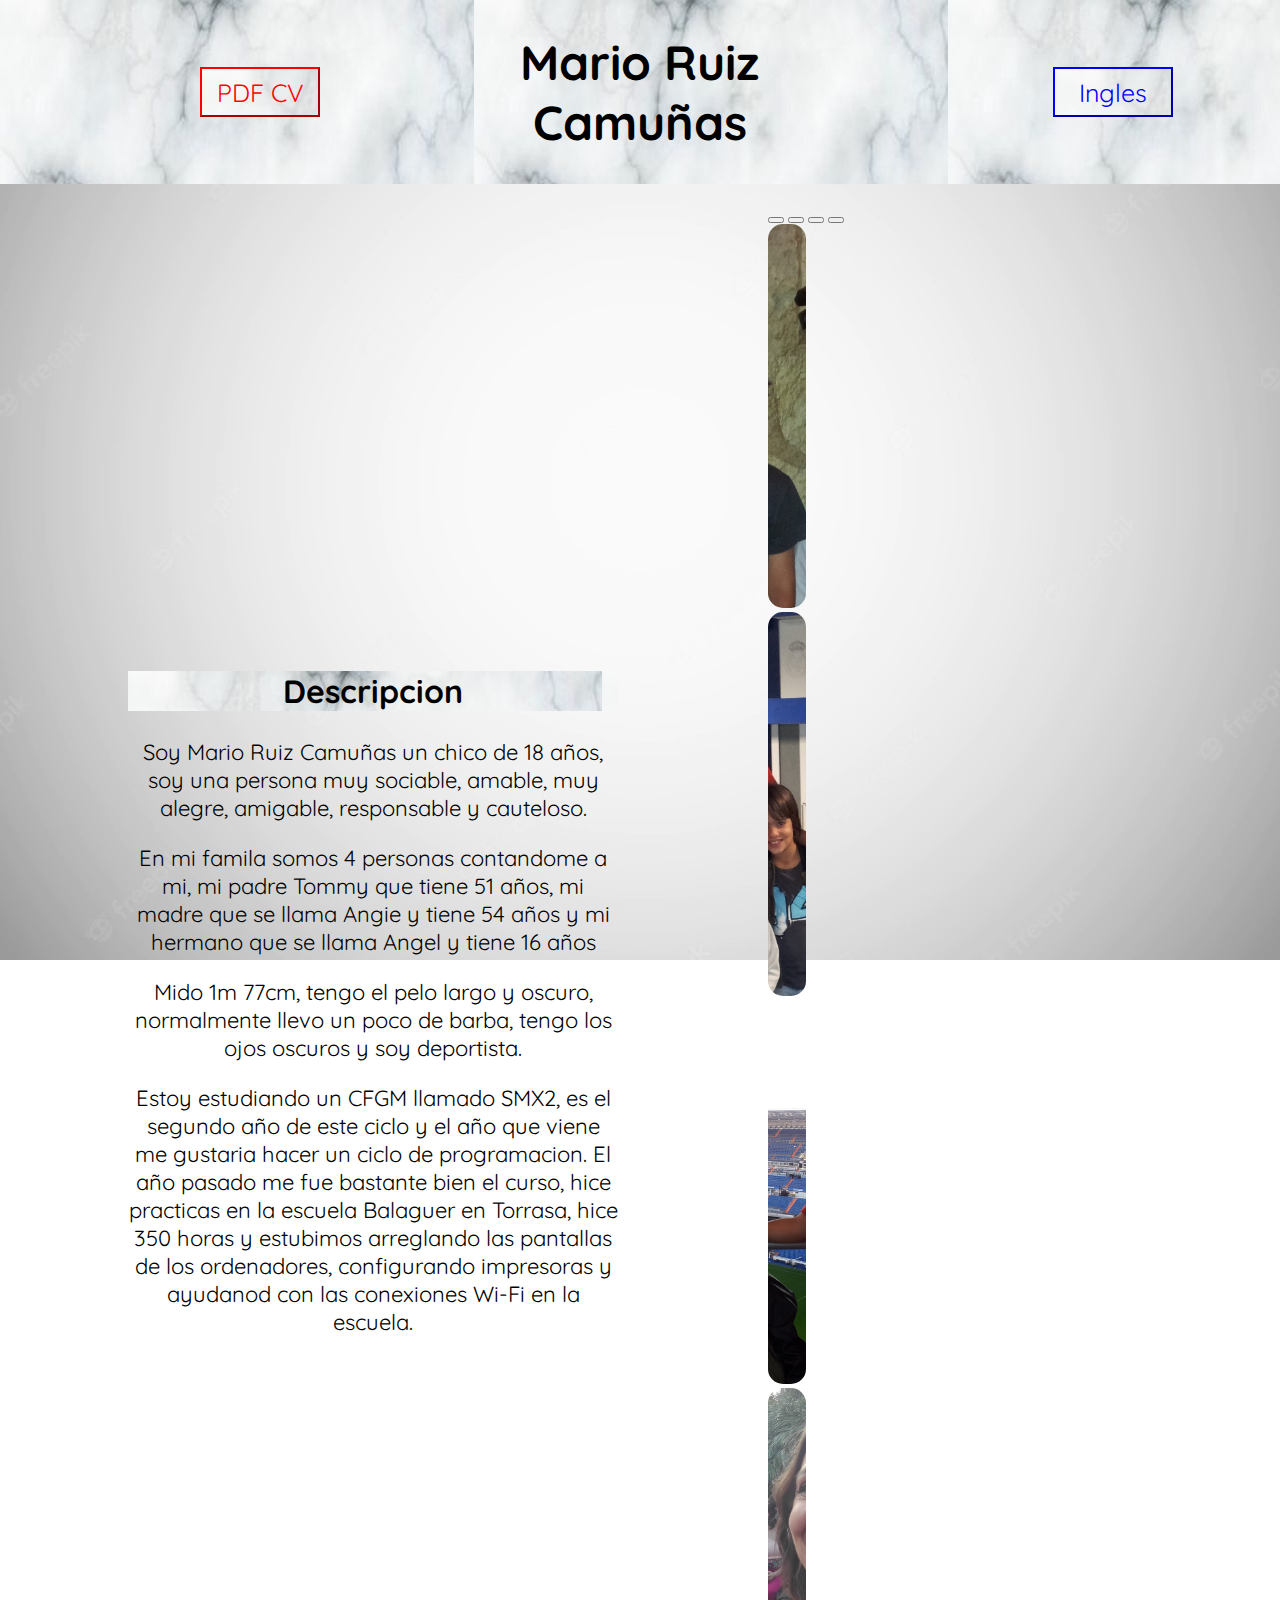
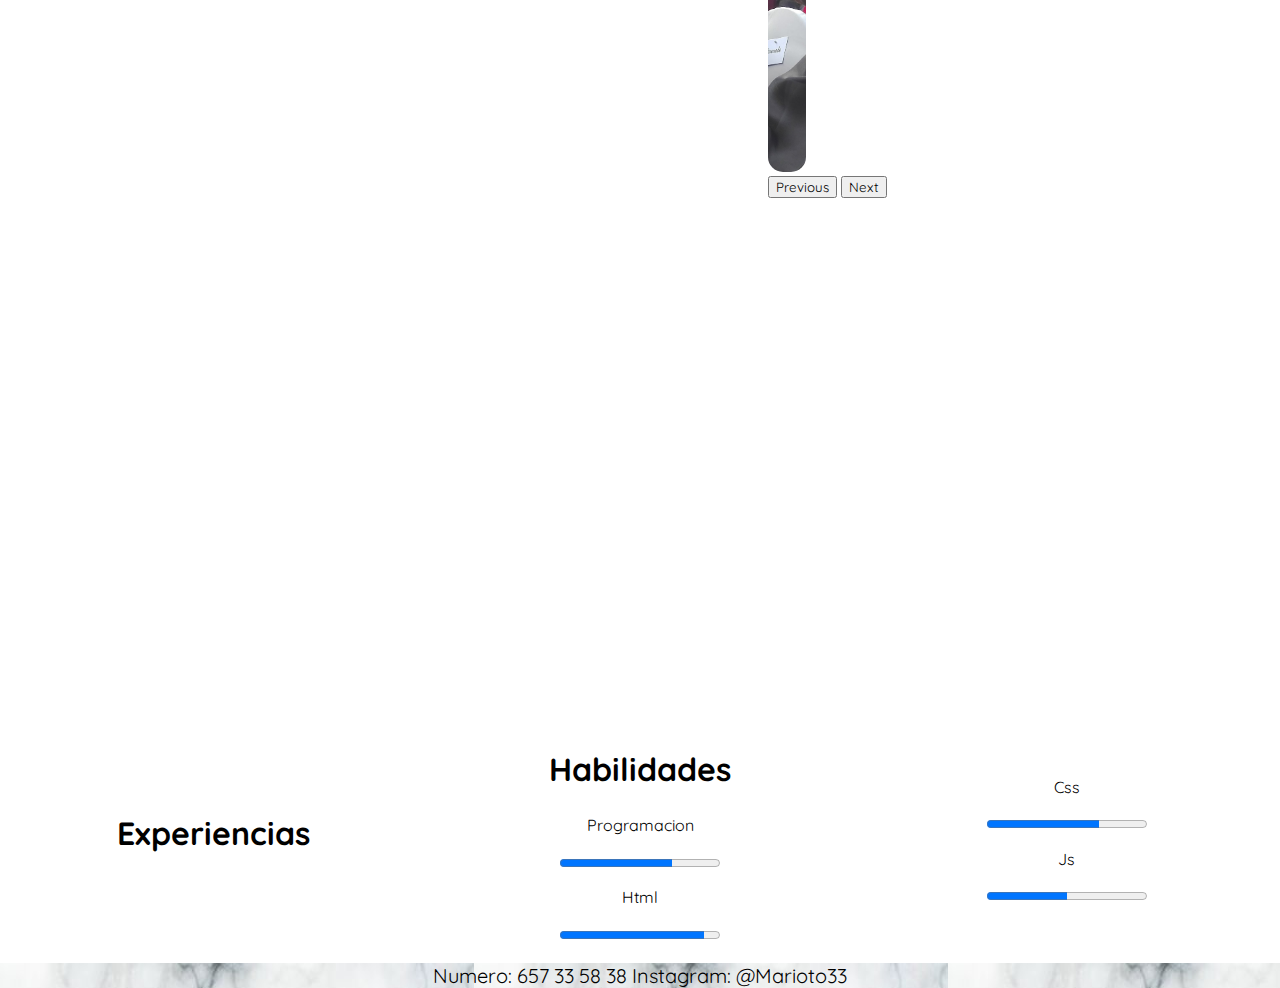
==== index.html @ d6532f67 "Mario" ====
<!DOCTYPE html>
<html lang="en">
<head>
    <meta charset="UTF-8">
    <meta http-equiv="X-UA-Compatible" content="IE=edge">
    <meta name="viewport" content="width=device-width, initial-scale=1.0">
    <!-- título de página -->
    <title>CV-MarioRuizCamuñas</title>
    <!-- ícono de pàgina -->
    <link rel="shortcut icon" href="./img/icono.png" type="image/x-icon">
    <!-- fuentes -->
    <link href="https://cdn.jsdelivr.net/npm/bootstrap@5.1.3/dist/css/bootstrap.min.css" rel="stylesheet" integrity="sha384-1BmE4kWBq78iYhFldvKuhfTAU6auU8tT94WrHftjDbrCEXSU1oBoqyl2QvZ6jIW3" crossorigin="anonymous">
    <!-- javascript -->
    <script src="https://cdn.jsdelivr.net/npm/bootstrap@5.1.3/dist/js/bootstrap.bundle.min.js" integrity="sha384-ka7Sk0Gln4gmtz2MlQnikT1wXgYsOg+OMhuP+IlRH9sENBO0LRn5q+8nbTov4+1p" crossorigin="anonymous"></script>
    <!-- hoja de estilos -->
    <link rel="stylesheet" href="./css/styles.css">
</head>
<body style="background-image: url(./img/fondo\ del\ todo.jpg); background-attachment: fixed; background-repeat: no-repeat;background-size: cover;height: 20em;">
<div class="flex" style="background-image: url('./img/fondo.jpg')">
    <div class="column-3 centrado contenedor" >
        <button class="centrado2" style="background-image: url(./img/fondo.jpg);color:red; border-color:red; height: 50px; width: 120px; font-size: 25px; " ><a href="./img/CV Mario Ruiz Camuñas.pdf" download="pdf" target="_blank" style="text-decoration:none; color:red"> PDF CV</a>
    </div>
    <div class="column-3 centrado">
        <h1>Mario Ruiz Camuñas</h1>
    </div>
    <div class="column-3 centrado contenedor" >
        <button class="centrado2" style="background-image: url(./img/fondo.jpg);color:blue; border-color:blue; height: 50px; width: 120px; font-size: 25px;">Ingles</button>
    </div>
</div>
<br>
<div class="flex">
    <div class="column-2 centrado">
        <div class="p">
        <h2 style="background-image: url(./img/fondo.jpg);">Descripcion</h2>
        <p style="font-size: 22px;">Soy Mario Ruiz Camuñas un chico de 18 años, soy una persona muy sociable, amable, muy alegre, amigable, responsable y cauteloso.</p>
        <p style="font-size: 22px;">En mi famila somos 4 personas contandome a mi, mi padre Tommy que tiene 51 años, mi madre que se llama Angie y tiene 54 años y mi hermano que se llama Angel y tiene 16 años</p>
        <p style="font-size: 22px;">Mido 1m 77cm, tengo el pelo largo y oscuro, normalmente llevo un poco de barba, tengo los ojos oscuros y soy deportista. </p>
        <p style="font-size: 22px;">Estoy estudiando un CFGM llamado SMX2, es el segundo año de este ciclo y el año que viene me gustaria hacer un ciclo de programacion. El año pasado me fue bastante bien el curso, hice practicas en la escuela Balaguer en Torrasa, hice 350 horas y estubimos arreglando las pantallas de los ordenadores, configurando impresoras y ayudanod con las conexiones Wi-Fi en la escuela.</p>
        </div>
    </div>

    <div id="carouselExampleIndicators" class="carousel slide" data-bs-ride="carousel">
        <div class="carousel-indicators">
          <button type="button" data-bs-target="#carouselExampleIndicators" data-bs-slide-to="0" class="active" aria-current="true" aria-label="Slide 1"></button>
          <button type="button" data-bs-target="#carouselExampleIndicators" data-bs-slide-to="1" aria-label="Slide 2"></button>
          <button type="button" data-bs-target="#carouselExampleIndicators" data-bs-slide-to="2" aria-label="Slide 3"></button>
          <button type="button" data-bs-target="#carouselExampleIndicators" data-bs-slide-to="3" aria-label="Slide 4"></button>
        </div>
        <div class="carousel-inner">
          <div class="carousel-item active">
            <img src="img/1.jpg" class="d-block w-100" alt="hermano">
          </div>
          <div class="carousel-item">
            <img src="img/2.jpg" class="d-block w-100" alt="familia">
          </div>
          <div class="carousel-item">
            <img src="img/3.jpg" class="d-block w-100" alt="papa">
          </div>
          <div class="carousel-item">
            <img src="img/4.jpg" class="d-block w-100" alt="mama">
          </div>
        </div>
        <button class="carousel-control-prev" type="button" data-bs-target="#carouselExampleIndicators" data-bs-slide="prev">
          <span class="carousel-control-prev-icon" aria-hidden="true"></span>
          <span class="visually-hidden">Previous</span>
        </button>
        <button class="carousel-control-next" type="button" data-bs-target="#carouselExampleIndicators" data-bs-slide="next">
          <span class="carousel-control-next-icon" aria-hidden="true"></span>
          <span class="visually-hidden">Next</span>
        </button>
      </div>
</div>
<br>
<div class="flex">
    <div class="column-2 centrado">
        <iframe width="900" height="500" src="https://www.youtube.com/embed/THyubIeFqok" title="YouTube video player" frameborder="0" allow="accelerometer; autoplay; clipboard-write; encrypted-media; gyroscope; picture-in-picture" allowfullscreen style="padding-left: 150px;"></iframe>
    </div>
    <div class="column-2 centrado">
        <iframe src="https://www.google.com/maps/embed?pb=!1m18!1m12!1m3!1d2995.112757447294!2d2.1051025156697096!3d41.349902806280625!2m3!1f0!2f0!3f0!3m2!1i1024!2i768!4f13.1!3m3!1m2!1s0x12a498d64bd023fd%3A0x26089fc39cb352a3!2sCentro%20de%20Estudios%20Joan%20XXIII!5e0!3m2!1ses!2ses!4v1651849332407!5m2!1ses!2ses" width="600" height="500" style="border:0;" allowfullscreen="" loading="lazy" referrerpolicy="no-referrer-when-downgrade"></iframe>
    </div>
</div>

<div class="flex">
    <div class="column-2 centrado">
        <h2>Experiencias</h2>
    </div>
    <div class="column-2 centrado">
        <h2>Habilidades</h2>
        <p> Programacion </p><progress max="100" value="70"></progress>
        <p> Html </p><progress max="100" value="90"></progress>
    </div>
    <div class="column-2 centrado">
        <p> Css </p><progress max="100" value="70"></progress>
        <p> Js </p><progress max="100" value="50"></progress>
    </div>
</div>

<footer style="background-image:url(img/fondo.jpg);text-align: center;">

<p style="color:black; font-size: 20px;">Numero: 657 33 58 38  Instagram: <a href="https://www.instagram.com/marioto33" target="_blank" style="text-decoration:none; color:black; font-size: 20px;" >@Marioto33</a></p>
</footer>
</body>



</html>
---- css/styles.css ----
@import url('https://fonts.googleapis.com/css2?family=Quicksand:wght@300&display=swap');


html{
    font-size: 16px;
}

/* Redimensión de fuente utilizando rem */
p{
    font-size: 1rem;
}

h1{
    font-size: 3rem;
}

h2{
    font-size: 2rem;
}

h3{
    font-size: 1.6rem;
}

h4{
    font-size: 1.3rem;
}

h5{
    font-size: 1.15rem;
}

h6{
    font-size: 1.05rem;
}
/**************************/

/* clases predefinidas */
* {
    box-sizing: border-box;
    font-family: 'Quicksand', sans-serif;
}

body{
    margin: 0;
    background-attachment: fixed;
    background-image: url(img/fondo);
}

/* Clear floats after the columns */
.row:after {
    content: "";
    display: table;
    clear: both;
}
/* Diseño de columnas */
.column-1{
    width: 100%;
    float: left;
}

.column-2{
    width: 50%;
    float: left;
}

.column-3{
    width: 33.33%;
    
}

.column-4{
    width: 25%;
    float: left;
}

.column-5{
    width: 20%;
    float: left;
}

.column-6{
    width: 16.66%;
    float: left;
}

.column-75{
    width: 75%;
    float: left;
}

/* Otras clases */
.centrado{
    text-align: center;
}

.padding-m{
    padding: 2.5%;
}

img{
    height: 30vw;
    object-fit: cover;
    border-radius: 15px;
    width: 10%;
}

a{
    text-decoration: none;
    color: green;
}


div.contenedor2 {
    width: 100%;
    height: 100%;
    padding-bottom: 5vw;
}

button.centrado2 {
    margin-left: 50%;
    transform: translateX(-50%);
}

.p{
padding-right: 150px;
}

/* clase para centrar contenido en horizontal y vertical (lo centra respecto al elemento padre) */
.flex{
    display: flex;
    align-items: center;
    justify-content: center;
}

@media only screen and (max-width: 600px) {
    /* column-2 pasará de tener 50% a 100% */
    .column-2{
        width: 100%;
    }
    /* column-3 pasará de tener 33.33% a 100% */
    .column-3{
        width: 100%;
    }
    /* column-4 pasará de tener 25% a 50% */
    .column-4{
        width: 50%;
    }
    img{
        height: 60vw;
    }
}
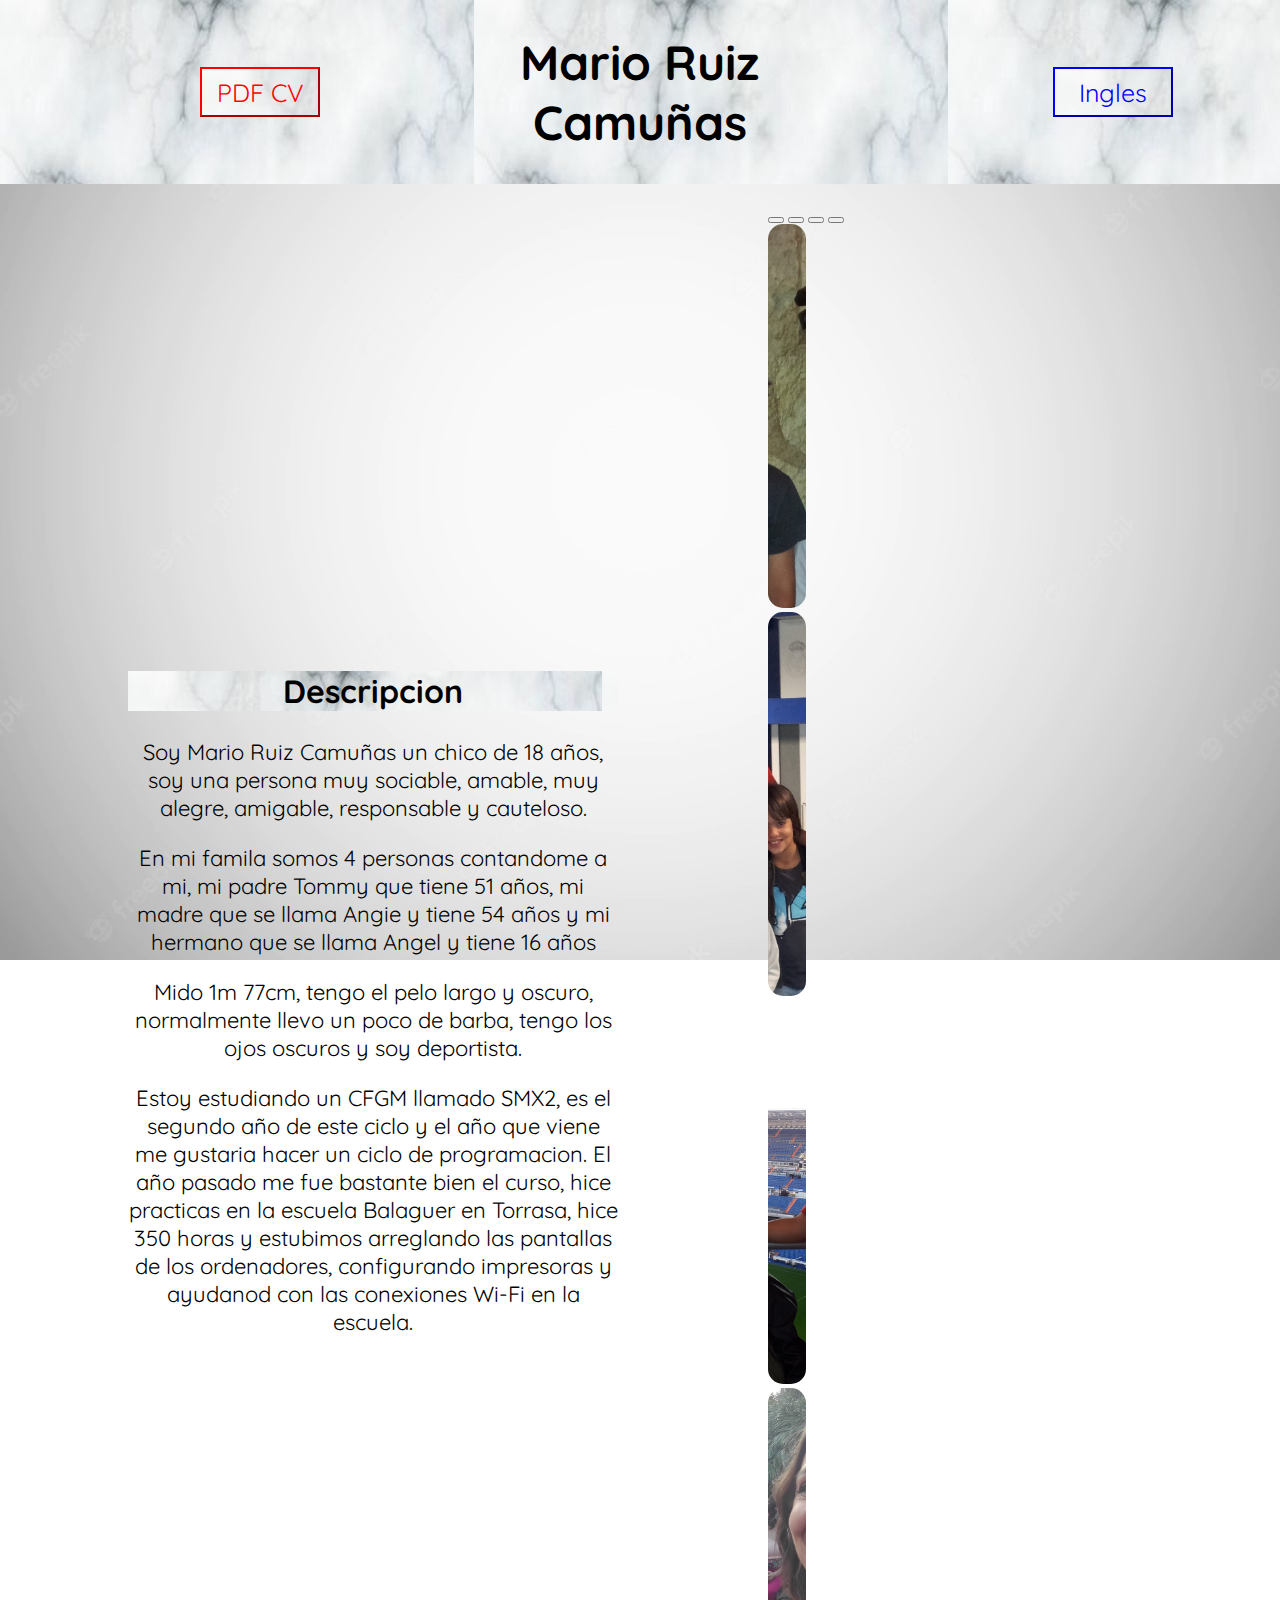
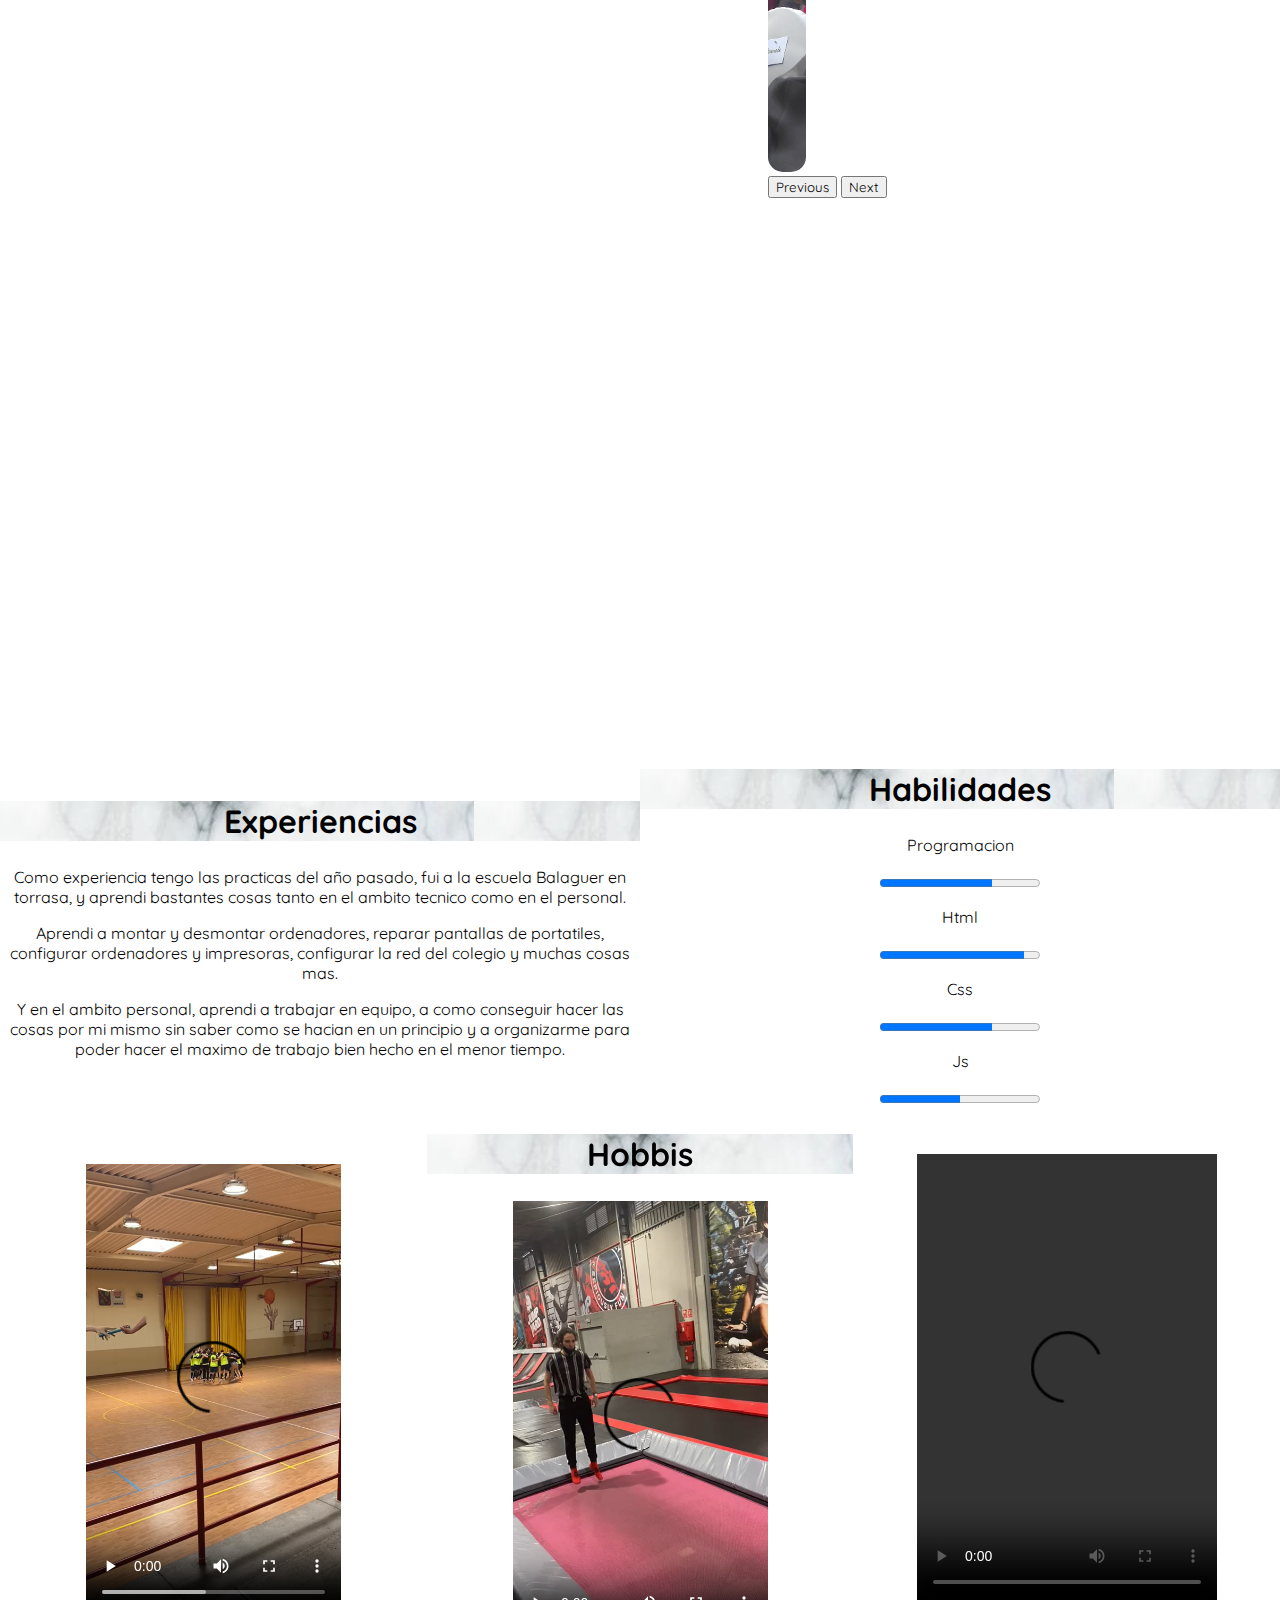
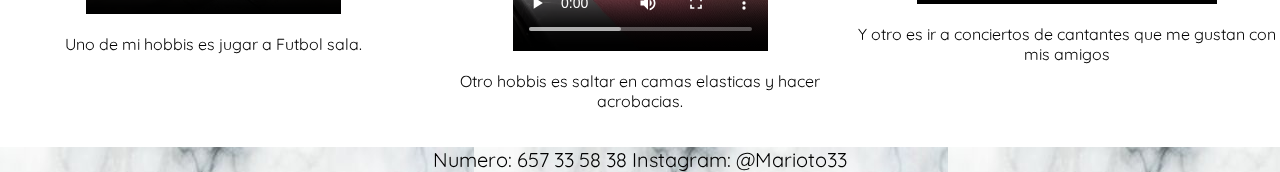
==== commit d624ee34: "MArioto" ====
--- a/index.html
+++ b/index.html
@@ -16,7 +16,7 @@
     <link rel="stylesheet" href="./css/styles.css">
 </head>
 <body style="background-image: url(./img/fondo\ del\ todo.jpg); background-attachment: fixed; background-repeat: no-repeat;background-size: cover;height: 20em;">
-<div class="flex" style="background-image: url('./img/fondo.jpg')">
+  <div class="flex" style="background-image: url('./img/fondo.jpg')">
     <div class="column-3 centrado contenedor" >
         <button class="centrado2" style="background-image: url(./img/fondo.jpg);color:red; border-color:red; height: 50px; width: 120px; font-size: 25px; " ><a href="./img/CV Mario Ruiz Camuñas.pdf" download="pdf" target="_blank" style="text-decoration:none; color:red"> PDF CV</a>
     </div>
@@ -24,11 +24,11 @@
         <h1>Mario Ruiz Camuñas</h1>
     </div>
     <div class="column-3 centrado contenedor" >
-        <button class="centrado2" style="background-image: url(./img/fondo.jpg);color:blue; border-color:blue; height: 50px; width: 120px; font-size: 25px;">Ingles</button>
+        <a href="./index_ingles.html"><button class="centrado2" style="background-image: url(./img/fondo.jpg);color:blue; border-color:blue; height: 50px; width: 120px; font-size: 25px;">Ingles</button></a>
     </div>
-</div>
+  </div>
 <br>
-<div class="flex">
+  <div class="flex">
     <div class="column-2 centrado">
         <div class="p">
         <h2 style="background-image: url(./img/fondo.jpg);">Descripcion</h2>
@@ -69,36 +69,63 @@
           <span class="visually-hidden">Next</span>
         </button>
       </div>
-</div>
+  </div>
 <br>
-<div class="flex">
+  <div class="flex">
     <div class="column-2 centrado">
         <iframe width="900" height="500" src="https://www.youtube.com/embed/THyubIeFqok" title="YouTube video player" frameborder="0" allow="accelerometer; autoplay; clipboard-write; encrypted-media; gyroscope; picture-in-picture" allowfullscreen style="padding-left: 150px;"></iframe>
     </div>
     <div class="column-2 centrado">
         <iframe src="https://www.google.com/maps/embed?pb=!1m18!1m12!1m3!1d2995.112757447294!2d2.1051025156697096!3d41.349902806280625!2m3!1f0!2f0!3f0!3m2!1i1024!2i768!4f13.1!3m3!1m2!1s0x12a498d64bd023fd%3A0x26089fc39cb352a3!2sCentro%20de%20Estudios%20Joan%20XXIII!5e0!3m2!1ses!2ses!4v1651849332407!5m2!1ses!2ses" width="600" height="500" style="border:0;" allowfullscreen="" loading="lazy" referrerpolicy="no-referrer-when-downgrade"></iframe>
     </div>
-</div>
+  </div>
+<br>
+  <div class="flex">
+    <div class="column-2 centrado">
+        <h2 style="background-image: url(./img/fondo.jpg);">Experiencias</h2>
+        <p> Como experiencia tengo las practicas del año pasado, fui a la escuela Balaguer en torrasa, y aprendi bastantes cosas tanto en el ambito tecnico como en el personal. </p>
+        <p> Aprendi a montar y desmontar ordenadores, reparar pantallas de portatiles, configurar ordenadores y impresoras, configurar la red del colegio y muchas cosas mas. </p>
+        <p> Y en el ambito personal, aprendi a trabajar en equipo, a como conseguir hacer las cosas por mi mismo sin saber como se hacian en un principio y a organizarme para poder hacer el maximo de trabajo bien hecho en el menor tiempo. </p>
+    </div>
 
-<div class="flex">
     <div class="column-2 centrado">
-        <h2>Experiencias</h2>
+        <h2 style="background-image: url(./img/fondo.jpg);">Habilidades</h2>
+          <p> Programacion </p><progress max="100" value="70"></progress>
+          <p> Html </p><progress max="100" value="90"></progress>
+          <p> Css </p><progress max="100" value="70"></progress>
+          <p> Js </p><progress max="100" value="50"></progress>
     </div>
-    <div class="column-2 centrado">
-        <h2>Habilidades</h2>
-        <p> Programacion </p><progress max="100" value="70"></progress>
-        <p> Html </p><progress max="100" value="90"></progress>
+  </div>
+
+  <div class="flex">
+    <div class="column-3 centrado">
+      <video whith="300" height="450" autoplay controls> 
+        <source src="./img/video once.mp4" type="video/mp4">
+        No es compatible 
+      </video>
+      <p>Uno de mi hobbis es jugar a Futbol sala.</p>
     </div>
-    <div class="column-2 centrado">
-        <p> Css </p><progress max="100" value="70"></progress>
-        <p> Js </p><progress max="100" value="50"></progress>
+    <div class="column-3 centrado">
+      <h2 style="background-image:url(img/fondo.jpg);"> Hobbis</h2>
+      <video whith="300" height="450" autoplay controls> 
+        <source src="./img/Video Salting.mp4" type="video/mp4">
+        No es compatible 
+      </video>
+      <p>Otro hobbis es saltar en camas elasticas y hacer acrobacias.</p>
     </div>
-</div>
+    <div class="column-3 centrado">
+      <video whith="300" height="450" autoplay controls> 
+        <source src="./img/Concierto Soge.mp4" type="video/mp4">
+        No es compatible 
+      </video>
+      <p>Y otro es ir a conciertos de cantantes que me gustan con mis amigos</p>
+    </div>
+  </div>
 
-<footer style="background-image:url(img/fondo.jpg);text-align: center;">
 
-<p style="color:black; font-size: 20px;">Numero: 657 33 58 38  Instagram: <a href="https://www.instagram.com/marioto33" target="_blank" style="text-decoration:none; color:black; font-size: 20px;" >@Marioto33</a></p>
-</footer>
+    <footer style="background-image:url(img/fondo.jpg);text-align: center;">
+          <p style="color:black; font-size: 20px;">Numero: 657 33 58 38  Instagram: <a href="https://www.instagram.com/marioto33" target="_blank" style="text-decoration:none; color:black; font-size: 20px;" >@Marioto33</a></p>
+    </footer>
 </body>
 
 
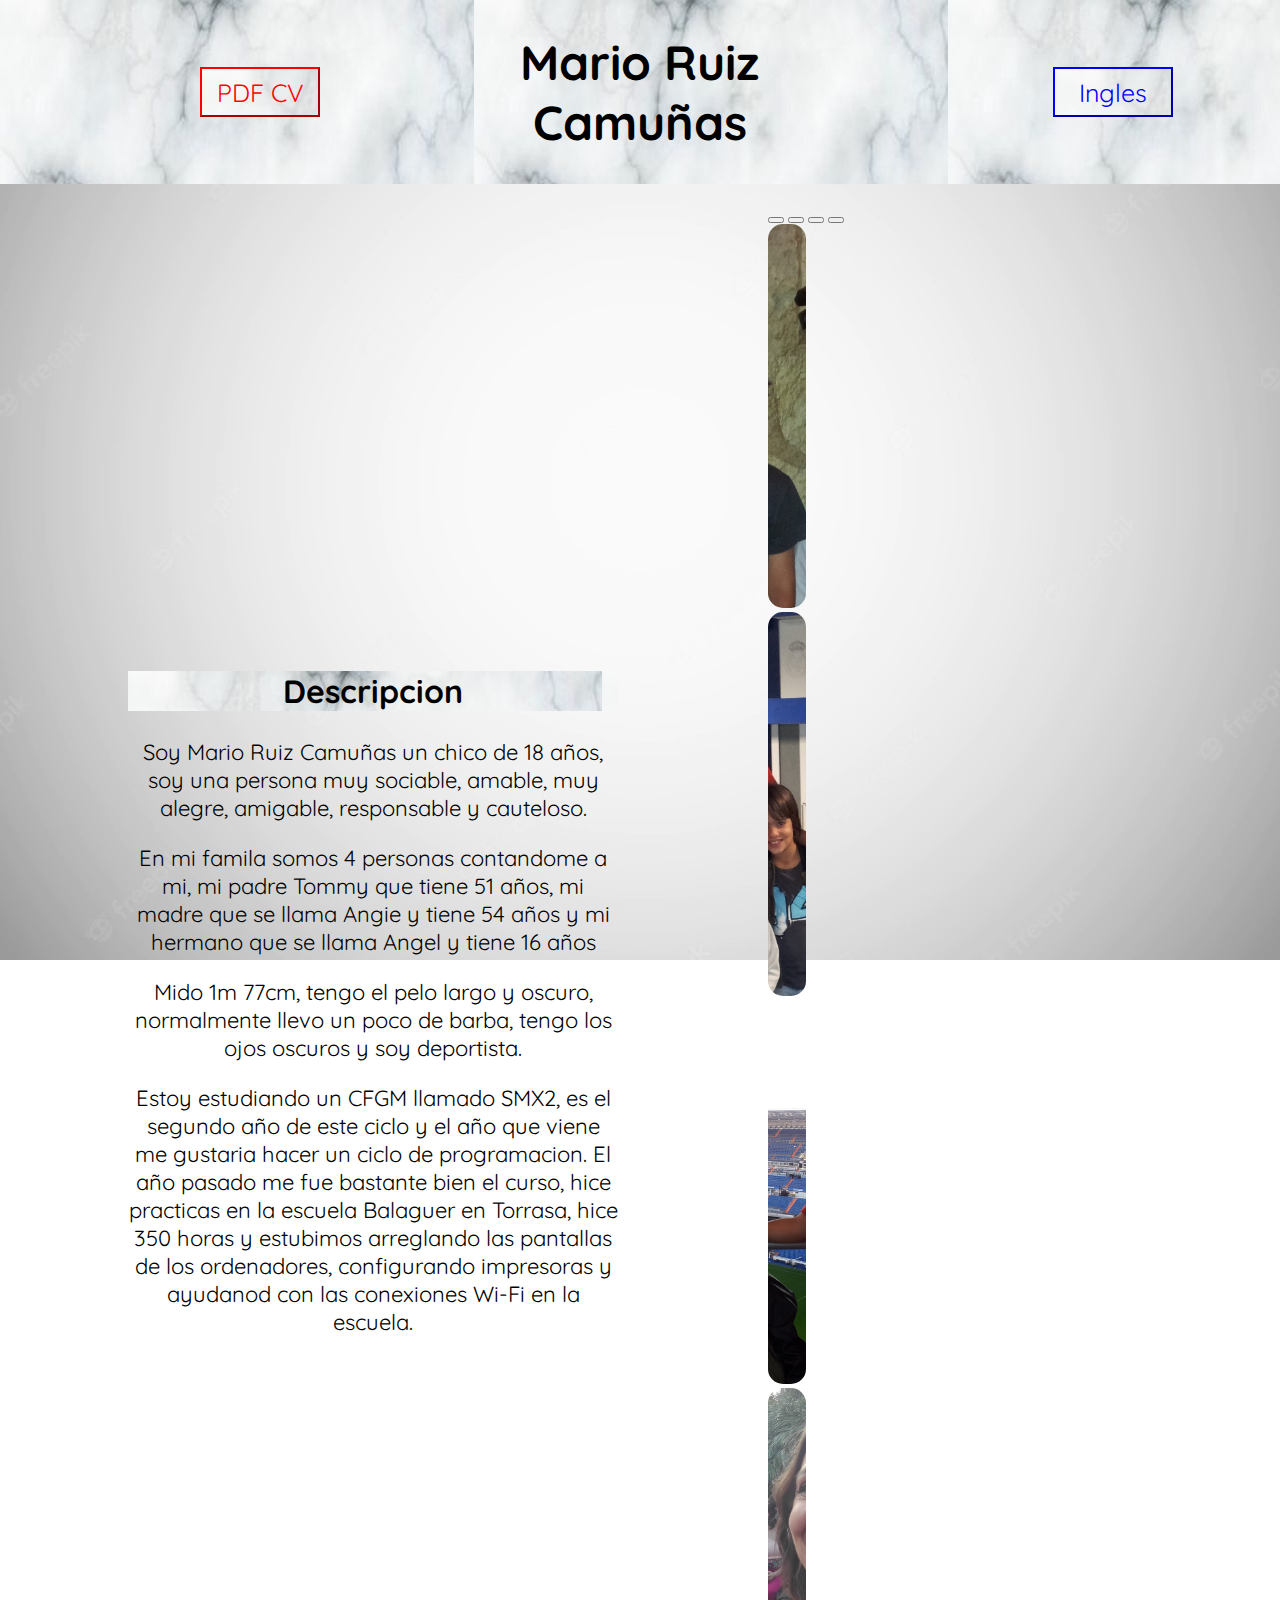
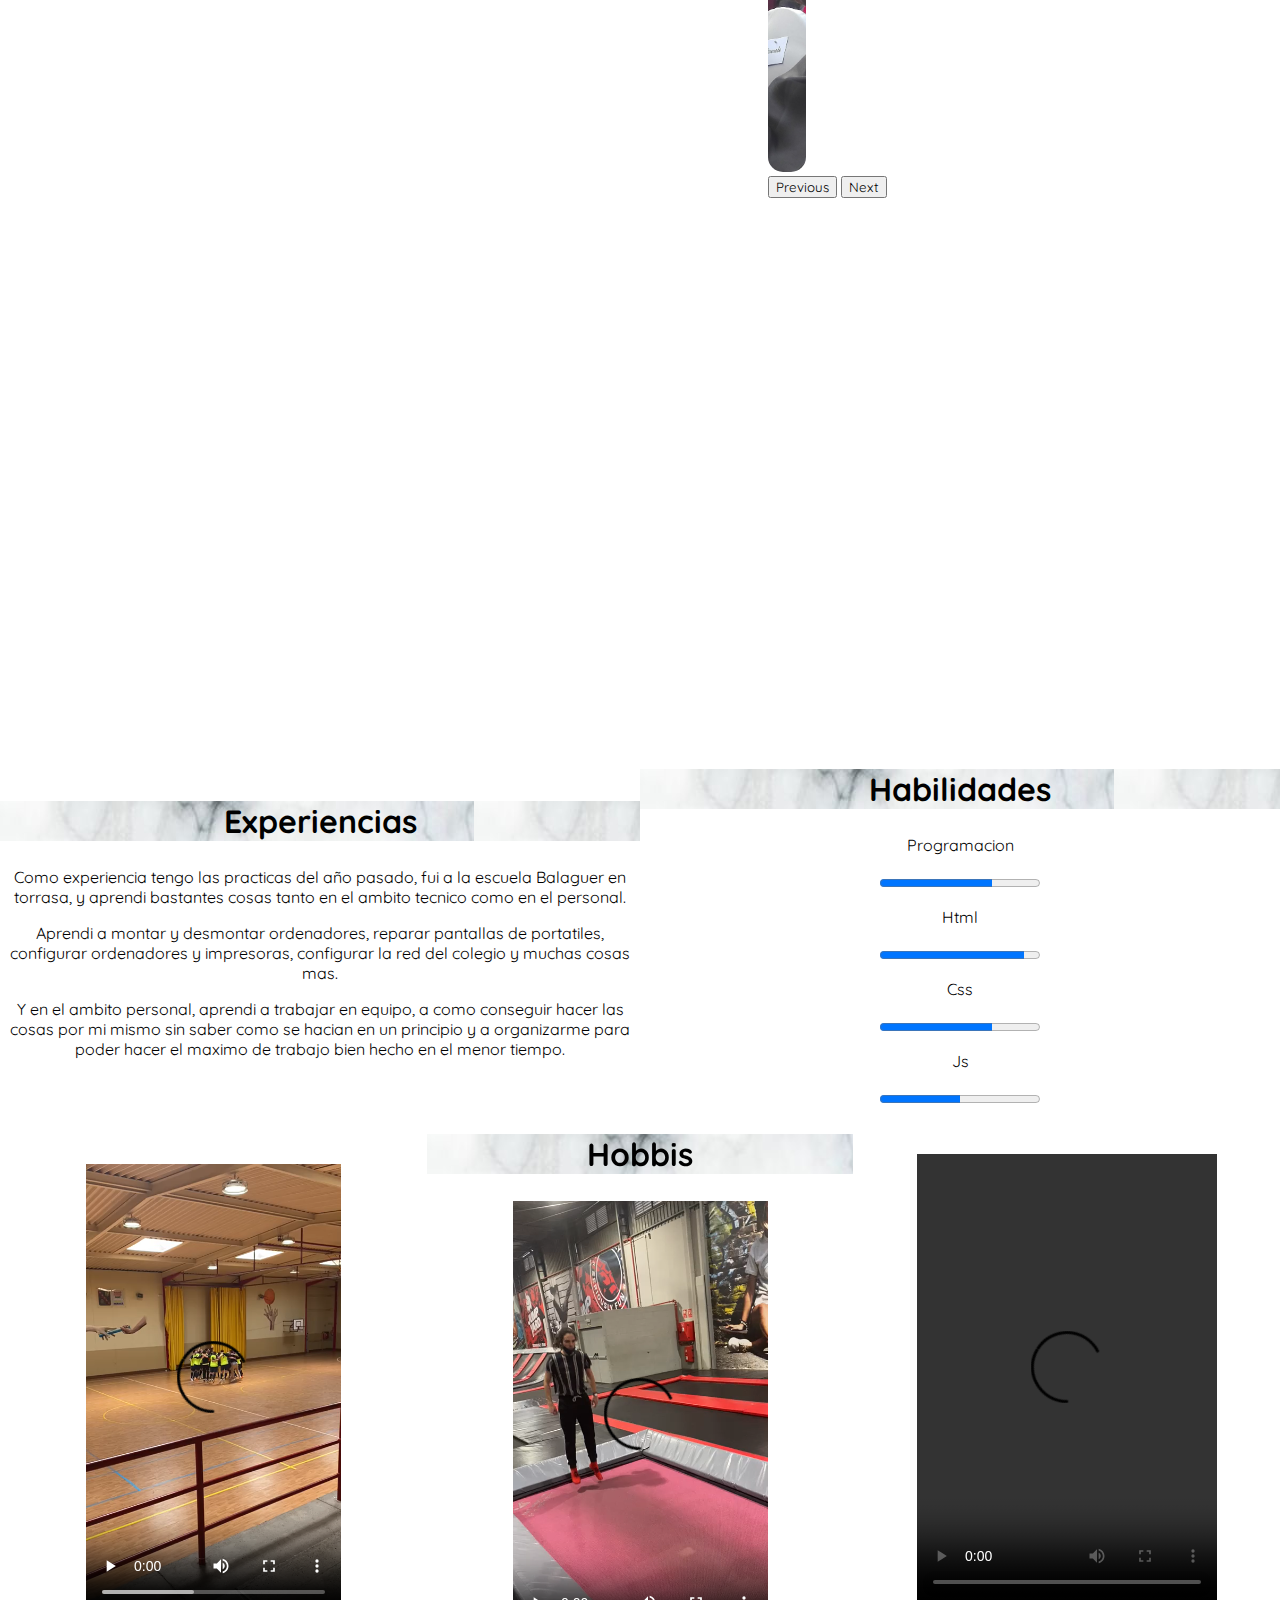
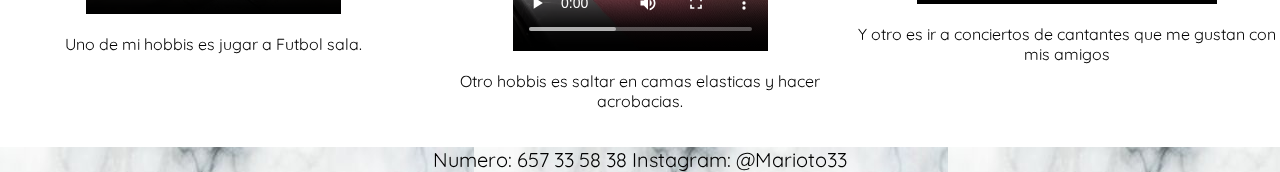
==== commit 495485a9: "MArioto" ====
--- a/index.html
+++ b/index.html
@@ -18,7 +18,7 @@
 <body style="background-image: url(./img/fondo\ del\ todo.jpg); background-attachment: fixed; background-repeat: no-repeat;background-size: cover;height: 20em;">
   <div class="flex" style="background-image: url('./img/fondo.jpg')">
     <div class="column-3 centrado contenedor" >
-        <button class="centrado2" style="background-image: url(./img/fondo.jpg);color:red; border-color:red; height: 50px; width: 120px; font-size: 25px; " ><a href="./img/CV Mario Ruiz Camuñas.pdf" download="pdf" target="_blank" style="text-decoration:none; color:red"> PDF CV</a>
+        <button class="centrado2" style="background-image: url(./img/fondo.jpg);color:red; border-color:red; height: 50px; width: 120px; font-size: 25px; " ><a href="./img/CV Mario Ruiz Camuñas.pdf" download="CV-MarioRuizCamuñas" target="_blank" style="text-decoration:none; color:red"> PDF CV</a>
     </div>
     <div class="column-3 centrado">
         <h1>Mario Ruiz Camuñas</h1>
